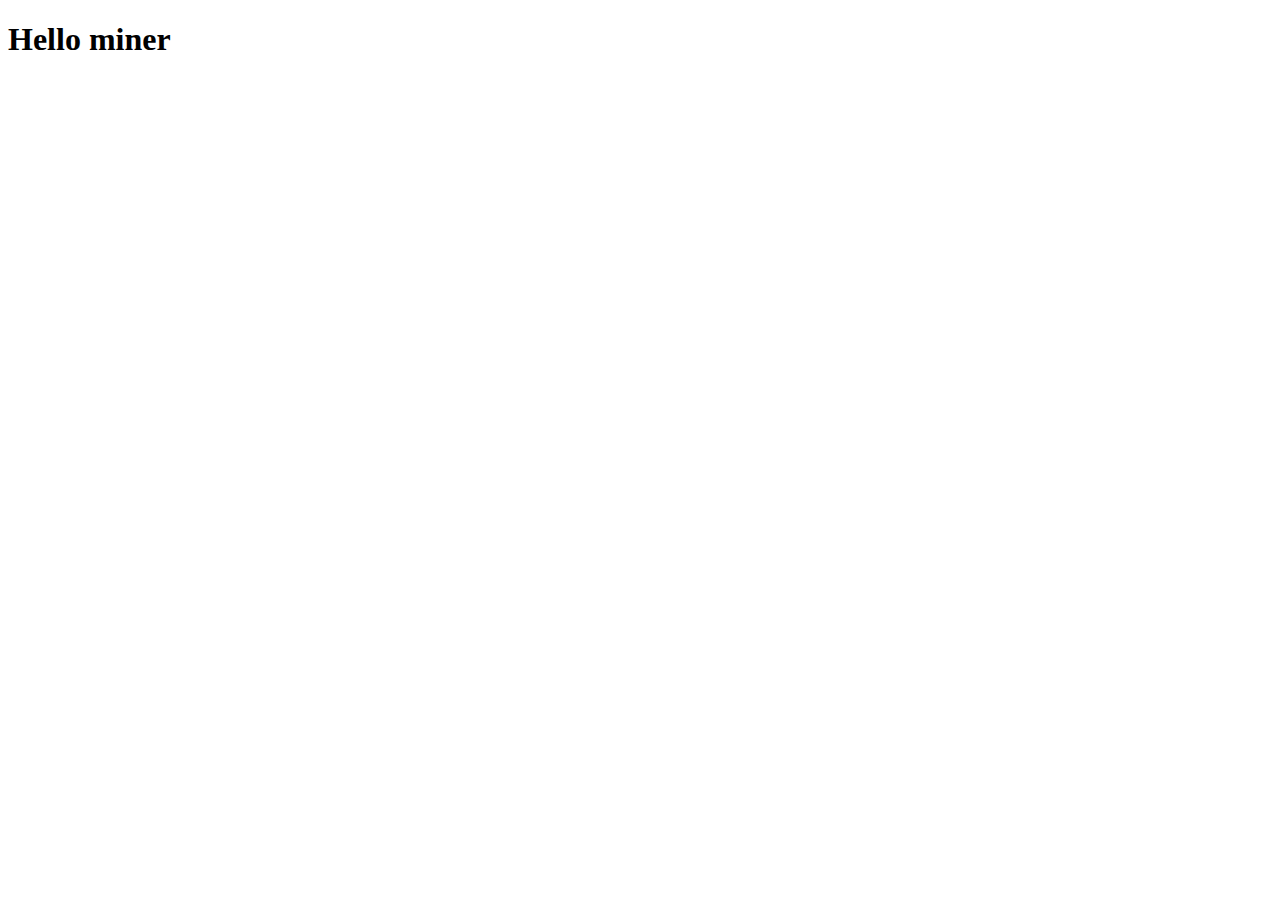
==== src/static/miner.html @ e4a4bbad "Oop project initialized" ====
<!DOCTYPE html>
<html lang="en">
  <head>
    <meta charset="UTF-8" />
    <meta name="viewport" content="width=device-width, initial-scale=1.0" />
    <title>Miner</title>
  </head>
  <body>
    <h1>Hello miner</h1>
  </body>
</html>
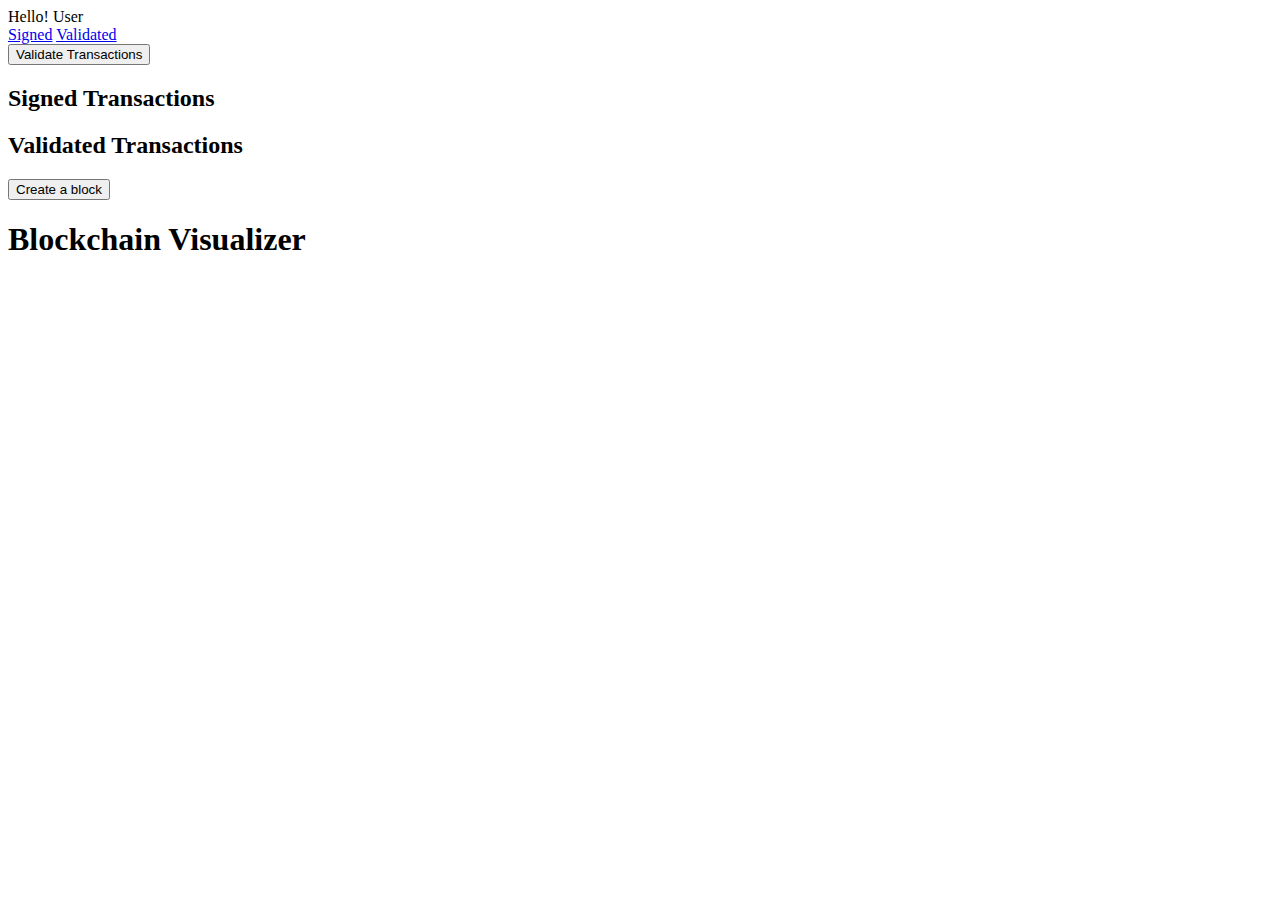
==== commit 5191cd0c: "Transaction signing functionality implemented. Tranaction validation functionality implemented. New " ====
--- a/src/static/miner.html
+++ b/src/static/miner.html
@@ -3,9 +3,46 @@
   <head>
     <meta charset="UTF-8" />
     <meta name="viewport" content="width=device-width, initial-scale=1.0" />
-    <title>Miner</title>
+    <title>Transaction</title>
+    <link rel="stylesheet" href="static/css/transaction.css" />
+    <link rel="stylesheet" href="static/css/miner.css" />
   </head>
   <body>
-    <h1>Hello miner</h1>
+    <div class="container">
+      <div class="dashboard">
+        <div class="greeting-container">
+          <span class="greeting-text">Hello!</span>
+          <span id="username-display" class="username">User</span>
+        </div>
+
+        <div class="navbar">
+          <a href="#" id="nav-signed-transactions" class="active">Signed</a>
+          <a href="#" id="nav-validated-transactions">Validated</a>
+        </div>
+        <button id="validate">Validate Transactions</button>
+        <div class="content">
+          <div id="signed-transactions-section" class="active">
+            <h2>Signed Transactions</h2>
+            <ul id="signed-transactions-list"></ul>
+          </div>
+          <div id="validated-transactions-section">
+            <h2>Validated Transactions</h2>
+            <button id="block">Create a block</button>
+            <ul id="validated-transactions-list"></ul>
+          </div>
+        </div>
+      </div>
+      <div id="terminal"></div>
+      <div class="visualizer">
+        <h1>Blockchain Visualizer</h1>
+        <div class="blockchain" id="blockchain-container"></div>
+      </div>
+    </div>
+
+    <!-- <script src="static/js/nav.js"></script> -->
+    <script src="static/js/transaction.js"></script>
+    <script src="static/js/blockchain.js"></script>
+    <script src="static/js/transactionMain.js"></script>
+    <script src="static/js/miner.js"></script>
   </body>
 </html>
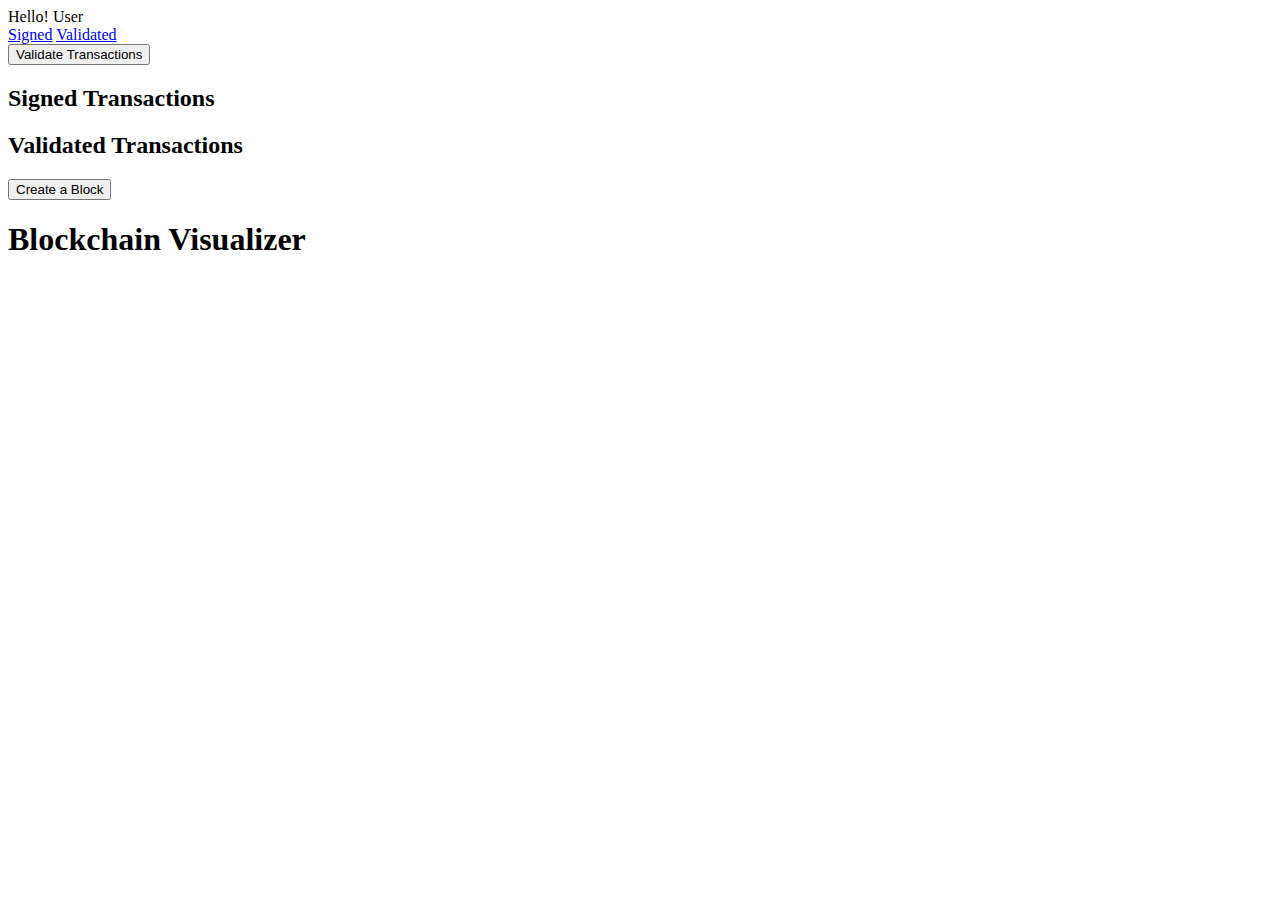
==== commit 69a6f4ea: "Project completed for submission" ====
--- a/src/static/miner.html
+++ b/src/static/miner.html
@@ -10,6 +10,7 @@
   <body>
     <div class="container">
       <div class="dashboard">
+        <!-- <button class="logout-button" onclick="logout()">Logout</button> -->
         <div class="greeting-container">
           <span class="greeting-text">Hello!</span>
           <span id="username-display" class="username">User</span>
@@ -27,7 +28,7 @@
           </div>
           <div id="validated-transactions-section">
             <h2>Validated Transactions</h2>
-            <button id="block">Create a block</button>
+            <button id="block" class="block-button">Create a Block</button>
             <ul id="validated-transactions-list"></ul>
           </div>
         </div>
